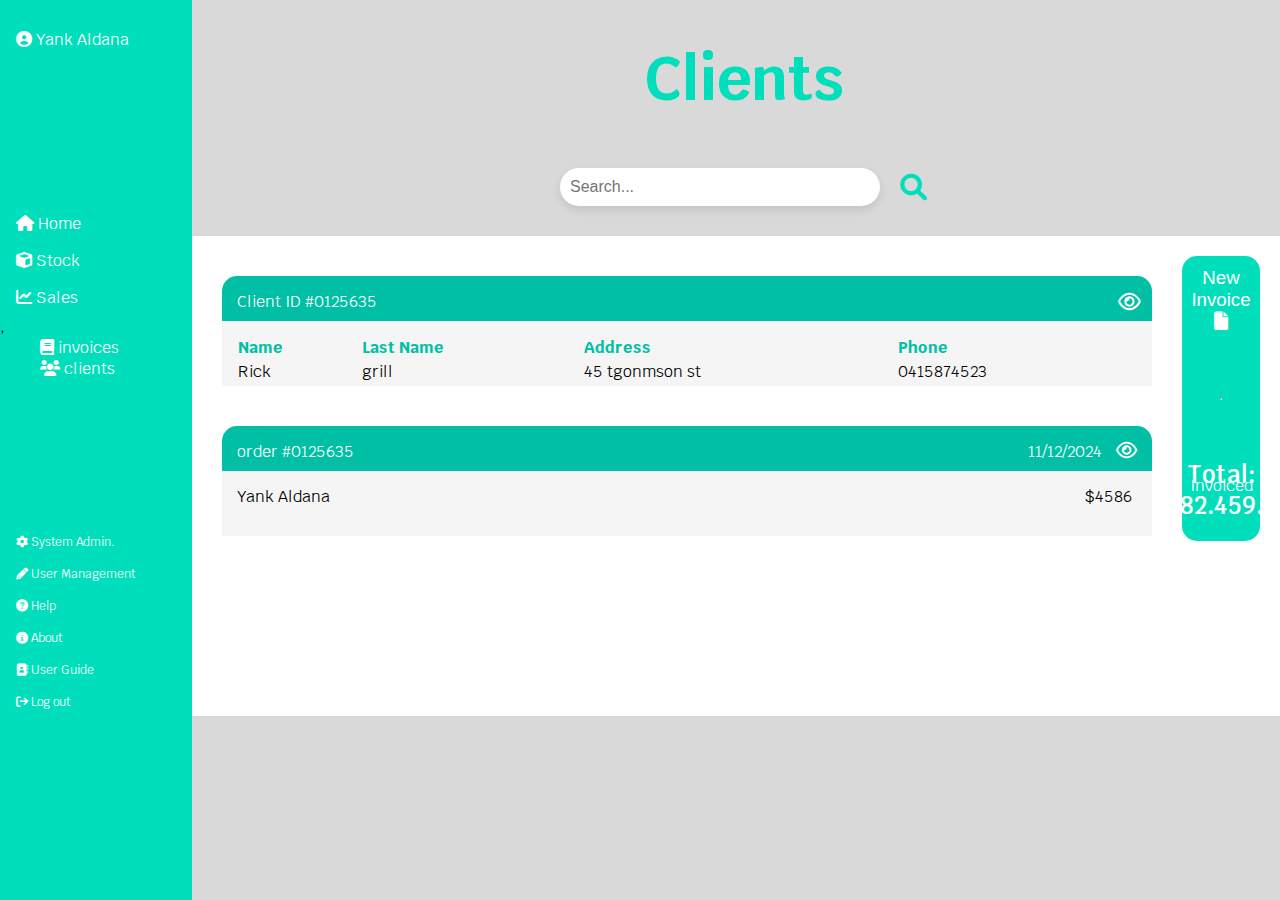
==== clients.html @ e85552f4 "Resuelto conflicto de merge" ====
<!DOCTYPE html>
<html lang="en">
<head>
    <meta charset="UTF-8">
    <meta name="viewport" content="width=device-width, initial-scale=1.0">
    <title>Web APP</title>
    <link rel="stylesheet" href="CSS/style.css">

    
    <link rel="stylesheet" href="https://cdnjs.cloudflare.com/ajax/libs/font-awesome/6.0.0-beta3/css/all.min.css">
    <link rel="preconnect" href="https://fonts.googleapis.com">
<link rel="preconnect" href="https://fonts.gstatic.com" crossorigin>
<link href="https://fonts.googleapis.com/css2?family=Krub:ital,wght@0,200;0,300;0,400;0,500;0,600;0,700;1,200;1,300;1,400;1,500;1,600;1,700&display=swap" rel="stylesheet">


</head>
<body>

    <!--lateral menu-->
   
        <ul class="menu">
            <li><img src="" alt=""><a class="itens" id="nameUser"> <span class="fa fa-user-circle"></span> Yank Aldana</a></li>
            <br>
            <br>
            <br>
            <br><br>
            <br>
            <br>
            <li><a class="itens" href="#"><span class="fa fa-home"></span> Home</a></li>
            <li><a class="itens" href="#"><span class="fa fa-cube"></span> Stock</a></li>
            <li><a class="itens" href="#"><span class="fa fa-line-chart"></span> Sales</a>,
                <ul>
                    <li><a class="itensseconlevel" href="#"><span class="fa fa-book"></span> invoices</a></li>
                    <li><a class="itensseconlevel" href="#"><span class="fa fa-users"></span> clients</a></li>
                </ul>
            </li>
            
            <br>
            <br>
            <br>
            <br>
            <br><br>
            <br>
            <li><a class="itensbutton" href="#"><span class="fa fa-cog"></span> System Admin.</a></li>
            <li><a class="itensbutton" href="#"><span class="fa fa-pencil"></span> User Management</a></li>
            <li><a class="itensbutton" href="#"><span class="fa fa-question-circle"></span> Help</a></li>
            <li><a class="itensbutton" href="#"> <span class="fa fa-info-circle"></span> About</a></li>
            <li><a class="itensbutton" href="#"><span class="fa fa-address-book"></span> User Guide</a></li>
            <li><a class="itensbutton" href="#"><span class="fa fa-sign-out"></span> Log out</a></li>
        </ul>
    
        <section>
            <h3 class="titlepage">Clients</h3>
            
            <div class="searchbar">
                <div class="intosearch">
                <input type="text" id="searchInput" placeholder="Search...">
                <span class="fa fa-search"></span>
                </div>
            </div>
        </section>

    <section class="whitepart">

        <div class="continvoice"> 

            <div class="columnA"> 

                <div class="listinvoice">

                    <div class="itemslist">
                        <div class="topside">
                            <span>Client ID #0125635</span>              
                            <button id="showmodal" class="fa fa-eye"></button>
                        </div>
                        <div class="buttonside">
                            <table class="tableitens">
                                <thead>
                                    <tr>
                                        <th>Name</th>
                                        <th>Last Name</th>
                                        <th>Address</th>
                                        <th>Phone</th>
                                    </tr>
                                </thead>
                                <tbody>
                                    <tr>
                                        <td>Rick</td>
                                        <td>grill</td>
                                        <td>45 tgonmson st</td>
                                        <td>0415874523</td>
                                    </tr>
                                </tbody>
                            </table>
                        </div>
                    </div>

                    <dialog id="modal">
                        <div class="popup-header">
                            <span class="save">Save</span>
                            <span class="edit">Edit</span>
                            <span class="close-btn" id="closemodal">&times;</span>
                        </div>
                        <div class="popup-content">

                            <div class="topside">
                                <span class="invoicedate">Client Since: 11/12/2024</span>
                            </div>
                            <div>
                                <p class="CI">Customer Information</p>

                                <table class="tableCI">
                                    <tr>
                                      <td class="hedertableCI">Name:</td>
                                      <td class="hedertableCI" >Address:</td>
                                      <td class="hedertableCI" >Client ID:</td>
                                    </tr>
                                    <tr>
                                      <td>Barto</td>
                                      <td>333 Elizabeth St</td>
                                      <td>1253</td>
                                    </tr>
                                    <tr>
                                        <td class="hedertableCI" >Last Name:</td>
                                        <td class="hedertableCI" >Phone:</td>
                                    </tr>
                                      <tr>
                                        <td>smith</td>
                                        <td>+61 458 256 257</td>
                                      </tr>
                                  </table>                                  
                            </div>
                            <hr>
                            <div>
                               <p class="CI">Invoices</p>
                                    <table class="tableitens">
                                        <thead>
                                            <tr>
                                                <th>Invoice</th>
                                                <th>Date</th>
                                            </tr>
                                        </thead>
                                        <tbody>
                                            <tr>
                                                <td>00011</td>
                                                <td>15/06/2021</td>
                                            </tr>
                                        </tbody>
                                    </table>
                            </div>
                    </dialog>

                    <div class="itemslist">
                        <div class="topside">
                            <span>order #0125635</span>
                            <span class="invoicedate">11/12/2024</span>
                            <span class="fa fa-eye"></span>
                        </div>
                        <div class="buttonside">
                            <span>Yank Aldana</span>
                            <span class="invoiceprice">$4586</span>
                        </div>
                    </div>

                                                            

                </div>

            </div> 


            <div class="columnB"> 

                <button id="showmodalnewinvoice">New Invoice <span class="fa fa-file"></span></button>
             

                <dialog id="modalnewinvoice">
                    <div class="popup-header">
                        <span class="save">Save</span>
                        <span class="close-btn" id="closemodalnewinvoice">&times;</span>
                    </div>

                    <div class="popup-content">
                        <form id="invoiceForm">
                            <div class="topsidenewin">
                                <label for="orderNumber">Order #</label>
                                <input type="text" id="orderNumber" name="orderNumber" required>
                                <label for="invoiceDate">Fecha</label>
                                <input type="date" id="invoiceDate" name="invoiceDate" required>
                            </div>
                            <div>
                                <p class="CI">Información del Cliente</p>
                                <table class="tableCI">
                                    <tr>
                                        <td class="hedertableCI">Nombre:</td>
                                        <td class="hedertableCI">Dirección:</td>
                                        <td class="hedertableCI">ID Cliente:</td>
                                    </tr>
                                    <tr>
                                        <td><input type="text" name="clientName" required></td>
                                        <td><input type="text" name="clientAddress" required></td>
                                        <td><input type="text" name="clientId" required></td>
                                    </tr>
                                    <tr>
                                        <td class="hedertableCI">Apellido:</td>
                                        <td class="hedertableCI">Teléfono:</td>
                                    </tr>
                                    <tr>
                                        <td><input type="text" name="clientLastName" required></td>
                                        <td><input type="tel" name="clientPhone" required></td>
                                    </tr>
                                </table>
                            </div>
                            <hr>
                            <div>
                                <p class="CI">Items</p>
                                <div id="itemsContainer">
                                    <table class="tableitensnewinvoice">
                                        <thead>
                                            <tr>
                                                <th><label for="itemId">ID</label></th>
                                                <th><label for="itemName">Nombre</label></th>
                                                <th><label for="units">Unidades</label></th>
                                                <th><label for="unitPrice">V/U</label></th>
                                                <th><label for="totalPrice">V/T</label></th>
                                                <th></th>
                                            </tr>
                                        </thead>
                                        <tbody>
                                            <tr>
                                                <td><input type="text" class="itemId" name="itemId[]" required></td>
                                                <td><input type="text" class="itemName" name="itemName[]" required></td>
                                                <td><input type="number" class="units" name="units[]" required></td>
                                                <td><input type="number" class="unitPrice" name="unitPrice[]" required></td>
                                                <td><input type="number" class="totalPrice" name="totalPrice[]" required readonly></td>
                                                <td><button type="button" class="deleteItemButton">Delete</button></td>
                                            </tr>
                                        </tbody>
                                    </table>
                                </div>
                                <button type="button" id="addItemButton" class="save">Agregar Artículo</button>
                            </div>
                            <hr>
                            <div class="inftotal">
                                <p><span class="subtotal">Sub total: </span>$<span id="subtotal">0</span></p>
                                <p><span class="subtotal">TAX: </span>$<span id="tax">0</span></p>
                                <p><span class="subtotal">Total: </span>$<span id="total">0</span></p>
                            </div>
                            <button type="submit" class="save">Save</button>
                        </form>
                    </div>
                </dialog>
                <hr>
                <span class="titletotal">Invoiced</span>
                <span class="buttontotal">Total: <span class="totalinvoice">$582.459.65</span></span>

            </div>  
        </div>


        
               
    </section>

    <script src="scriptmodal.js"></script>

</body>
</html>
---- CSS/style.css ----
body {
    background: #D9D9D9;
    margin: 0;
    font-family: "krub", sans-serif;
  }

  p h1 h2 h3 h4 h5 h6 span i a{
    font-family: "Krub", sans-serif;   
}

  
.menu{
    font-family: "Krub", sans-serif;
    list-style-type: none;
    margin: 0;
    padding: 0;
    width: 15%;
    background-color: #00DEBB;
    position: fixed;
    height: 100%;
    overflow: auto;
   
  }
  .menu ul li{
    text-decoration: none;
    list-style-type: none;
  }
 
  .itens{
    display: block;
    color:  #ffff;
    padding: 8px 16px;
    text-decoration: none;
    
  }
  .itensseconlevel{
    display: block;
    color:  #ffff;
    text-decoration: none;
    list-style-type: none
  }
  .itensbutton{

    font-size: 9pt;
    margin: 0;    
    padding-top: 800px;
    position: relative;
    display: block;
    color:  #ffff;
    padding: 8px 16px;
    text-decoration: none;
    
  }
  
 .itens.active {
    background-color: #00DEBB;
    color: #0082E3;
    font-weight: 200;
  }
  .itensbutton.active {
    background-color: #00DEBB;
    color: #0082E3;
    font-weight: 200;
  }
  
 .itens:hover:not(.active) {
    
    color: #0082E3;
  }
  .itensbutton:hover:not(.active) {
    
    color: #0082E3;
  }
  .itensseconlevel:hover{
    color: #0082E3;
  }

.date{
    margin: 70px 0px 5px;
    position: static;
    font-weight: bold;
}

.heder1{
    position: static;
    margin: 5px 0 30px;
}


section{
    margin-left:15%;
    padding: 0px 0px 30px 15px;
    overflow: auto;
}

#album-rotator {
    width: 100%;
    float: left;
    white-space: nowrap;
    overflow: hidden;
    position: relative;
    word-break: keep-all;
    padding: 5px 0px ;
}
#album-rotator-holder {
    position: relative;
    user-select: none;
    will-change: transform;
    /* transition: all 0.01s ease-out; */
    /* transition: all 0.01s linear; */
}

#album-rotator:after {
    content: '';
    position: absolute;
    top: 0;
    left: 0;
    width: 100%;
    height: 100%;
    pointer-events: none;
   
}
.album-item {
    word-break: keep-all;
    background: #00DEBB;
    position: relative;
    width:450px;
    -webkit-user-drag: none;
    height: 200px;
    user-select: none;
    border-radius: 10px;
    white-space: nowrap;
    overflow: hidden;
    display: inline-block;
    margin: 0 1rem 0 0;
    transition: all 0.2s ease-out;
    transform: scale(1);
}

.album-item:hover {
    transform: scale(1.02);
}
.album-details {
    position: absolute;
    top: 0;
    left: 0;
    width: 100%;
    padding: 1rem;
    white-space: initial;
    float: left;
    box-sizing: border-box;
    color: white;
    height: 100%;
    z-index: 99;
}
.title {
    font-weight: bold;
    font-size: 25pt;
    display: inline-block;
    width: 100%;
    margin-bottom: 20px;
}
.summary {
    display: block;
    font-weight: lighter;
    font-size: 10pt;
}

.fa.fa-plus{
    font-weight: bold;
    font-size: 20pt;
    position: relative;
    top: 20%;
    display: block;
    text-align: right;
    cursor: pointer;
}



h1 {
    font-size: 2.5rem;
    color: white;
    margin: 0;
    font-weight: 600;
    text-shadow: 0 2px 10px rgba(0,0,0,0.2);
}

/* my style  */
section.whitepart{
    position: relative;
    min-height: 480px; /* Ocupa al menos toda la altura de la pantalla */ 
    box-sizing: border-box; /* Incluye padding y border en el cálculo de la altura */ 
    padding: 20px; /* Espacio interno opcional */ 
    overflow: auto; /* Evita el desbordamiento */ 
    background-color: white; /* Color de fondo, opcional */ 
}

.buttonsHome{
    width: 100%;
    display: flex;
    justify-content: center;
    gap: 5%;
}

.siglebuttonhome{
    color: white;
    display: inline-block;
    width: 300px;
    height: auto;
    text-align: center;
    padding: 10px;
    background-color: #00DEBB;
    border-radius: 10px;
    cursor: pointer;
    text-decoration: none;
    transform: scale(1);
    margin: 5px;
}
.siglebuttonhome:hover{
    transform: scale(1.03);
}
.siglebuttonhome .fa {
    font-size: 50px;
}
.siglebuttonhome h3{
    margin: 5px;
    font-size: 30pt;
}
/* styles for stock */

.titlepage{
    text-align: center;
    color: #00DEBB;
    font-weight: 900;
    font-size: 45pt;
    margin-top: 40px;
    margin-bottom: 50px;
}

.searchbar{
    display: block;
  text-align: center;
}
.intosearch{
    display: flex;
    justify-content: center;
    align-items: center;
    gap: 20px;
}
.searchbar input{

width: 300px;
padding: 10px;
border: none;
border-radius: 20px;
box-shadow: 0 4px 8px rgba(0, 0, 0, 0.1);
font-size: 16px;
outline: none;
}

.searchbar .fa.fa-search{
color: #00DEBB;
font-size: 20pt;
padding: auto;
}
.listproduts{
    display: flex;
   justify-content: center;
}

.product-container { 
    display: flex; 
    align-items: center; 
    background-color: #f5f5f5; 
    border-radius: 10px; 
    padding: 10px; 
    margin-top: 20px;
    width: 80%; 
    box-shadow: 0 4px 8px rgba(0, 0, 0, 0.1); 
} 
.product-image { 
    width: 150px; 
    margin-right: 20px; 
} 
.product-details { 
    flex-grow: 1; 
} 
.product-title { 
    font-size: 18px; 
    font-weight: bold; 
    margin-bottom: 10px; 
} 
.product-description { 
    font-size: 14px; 
    color: #777; 
    margin-bottom: 20px; 
} 
.product-info { 
    display: flex; 
    justify-content: space-between; 
    align-items: center; 
    padding: 10px;
} 
.product-info span { 
    font-size: 16px; 
    color: #00bfa5; 
} 
.arrow-icon { 
    font-size: 24px; color: #00bfa5; }

#content {
        padding: 0;
        flex-grow: 1;
}

/* style invoice*/ 
.listinvoice{
    display: flex; 
    flex-direction: column; 
    justify-content: center;
}
.itemslist{
    margin: 10px auto; /* Para centrar horizontalmente también */ 
    padding: 10px;
}

@media (max-width: 768px) {
    .listinvoice { 
        height: auto; /* Para que no ocupe toda la pantalla en dispositivos pequeños */ 
        padding: 10px; /* Para añadir algo de espacio alrededor */ 
    } 
    .itemslist { 
        width: 100%; /* Para que ocupen todo el ancho disponible en dispositivos pequeños */ 
        margin: 10px 0; /* Ajuste del margen */ 
    } 
} 
@media (max-width: 480px) { 
    .itemslist { 
        padding: 10px; /* Ajuste del padding en dispositivos muy pequeños */ }
}
.topside{
    display: flex;
    position: relative;
    border-radius: 15px 15px 0px 0px;
    width: 900px;
    height: 15px;
    padding: 15px;
    margin: 0px;
    background-color: #00bfa5;
    color: #ffffff;
}
.buttonside{
    display: flex;
    position: relative;
    width: 900px;
    height: 35px;
    padding: 15px;
    margin: 0px;
    background-color: #F5F5F5;
    color: black;
}
.invoicedate {
    position: absolute;
    right: 50px;
}
.itemslist .fa.fa-eye{
    position: absolute;
    right: 15px;
    font-size: 14pt;
    cursor: pointer;
    font-weight: normal;
    
}

#showmodal{ 
    position: absolute;
    right: 5px;
    font-size: 14pt;
    background-color: transparent; 
    color: white; /* Color del icono */ 
    border: none; /* Sin borde */ 
    font-size: 20px; /* Tamaño del icono */ 
    border-radius: 5px; /* Bordes redondeados */
    cursor: pointer; /* Cambia el cursor al pasar sobre el botón */ 
    transition: background-color 0.3s; /* Transición suave para el cambio de color de fondo */ 
} 
#showmodal:hover { 
    color: black /* Fondo azul oscuro al pasar el cursor */
}
.invoiceprice{
    position: absolute;
    right: 20px;
}
.itemslist .fa.fa-eye:hover{
    color: #000000;
}

/* Stayls for section two coumns*/ 

.continvoice { 
    position: relative;
    display: grid; 
    grid-template-columns: 1fr 1fr; /* Dos columnas de igual tamaño */ 
    gap: 20px; /* space betwen colum */
    height: 100%;
    
}
.columnB {
    position: relative;
    background-color: #00DEBB; 
    display: flex;
    align-items: center;
    justify-content: center;
    margin-bottom: 15px;
    border-radius: 15px;
}
.columnA{
    
}
.buttontotal{
    position: absolute;
    bottom: 20px;
    color: #ffffff;
    font-weight: 600;
    font-size: 18pt;
    text-align: center;
}
.titletotal{
    position: absolute;
    bottom: 45px;
    color: #ffffff;
    border: 22px;
    border-color: #ffffff;
}






/* Stayls for Emergent windows*/ 
.topsidenewin{
    display: flex;
    position: relative;
    border-radius: 15px 15px 0px 0px;
    width: 97%;
    height: 15px;
    padding: 15px;
    margin: 0px;
    background-color: #00bfa5;
    color: #ffffff;
}

#modal {
    border: none;
    border-radius: 10px;
    padding: 20px;
    background-color: #ffffff;
  
}
#modal::backdrop{
    background-color: rgba(0, 0, 0, .55);
}

.popup-header {
    display: flex;
    justify-content: flex-end;
}

.close-btn {
    cursor: pointer;
    font-size: 35px;
    color: red;
    font-weight: bolder;
}
.save{
    background-color: #00bfa5;
    color: #ffffff;
    margin: 5px 5px;
    padding: 3px 8px;
    cursor: pointer;
    border-radius: 5px;
}
.edit{
    background-color: #0082E3;
    color: #ffffff;
    margin: 5px 5px;
    padding: 5px 8px;
    cursor: pointer;
    border-radius: 5px;
}
.edit:hover{
    background-color: #043f6b;
}
.save:hover{
    background-color: #007263;
}

table {
    width: 100%;
    border-collapse: collapse;
    border: none;
}

table, th, td {
    border: none;
}
.tableitens{
   
}
.tableitens th, td {
text-align: left;
}

.tableitens th {
    background-color: transparent;
    color: #00bfa5;

}

.CI { 
    font-size: 1em; 
    font-weight: bold; 
    margin-top: 8px;
    color: #00bfa5;
}
.tableCI { 
    width: 100%; 
    margin-top: 0px; 
    border-collapse: collapse; 
    border: none;
}
.tableCI td, th { 
    padding-bottom: 2px; 
} 
.hedertableCI { 
    font-weight: bold; 
    color: #00bfa5;
}
.inftotal{
    margin: 5px;
    position: relative;
    right: 5px;
    text-align: right;
}
.inftotal p{
    margin: 0;
}

.inftotal p .subtotal{
    color: #00bfa5;
    font-weight: bold;
}
#showmodalnewinvoice{
   
    position: absolute;
    width: 100%;
    background-color: transparent;
    border: none;
    color: #ffffff;
    font-size: 14pt;
    text-align: center;
    top: 10px;
    outline: none;
    cursor: pointer;

}
#showmodalnewinvoice:hover{
    color: #000000;
    font-size: 16pt;
}



#modalnewinvoice {
    border: none;
    border-radius: 10px;
    padding: 20px;
    background-color: #ffffff;
  
}
#modalnewinvoice::backdrop{
    background-color: rgba(0, 0, 0, .55);
}


/* Stayls from new invoice*/ 

#invoiceForm input{
    outline: none;
    background: #d7dee2;
    border: none;
    border-radius: 15px;
    width: auto;
    margin: 0px 10px 0px 0px;
}
input#orderNumber{
    margin: 2px 15px;
    width: 150px;
    height: 15px;
    padding: 3px;
        
}
input#invoiceDate{
    margin: 2px 15px;
    width: 150px;
    height: 15px;
    padding: 3px;
}
#addItemButton{
    outline: none;
    border: none;
    margin-top: 15px;
}
.deleteItemButton{
    background-color: transparent;
    border: none;
    color: #e44343;
    font-weight: 300;
    font-size: 10pt;
}
.deleteItemButton:hover{
    font-weight: bold;
    cursor: pointer;
}
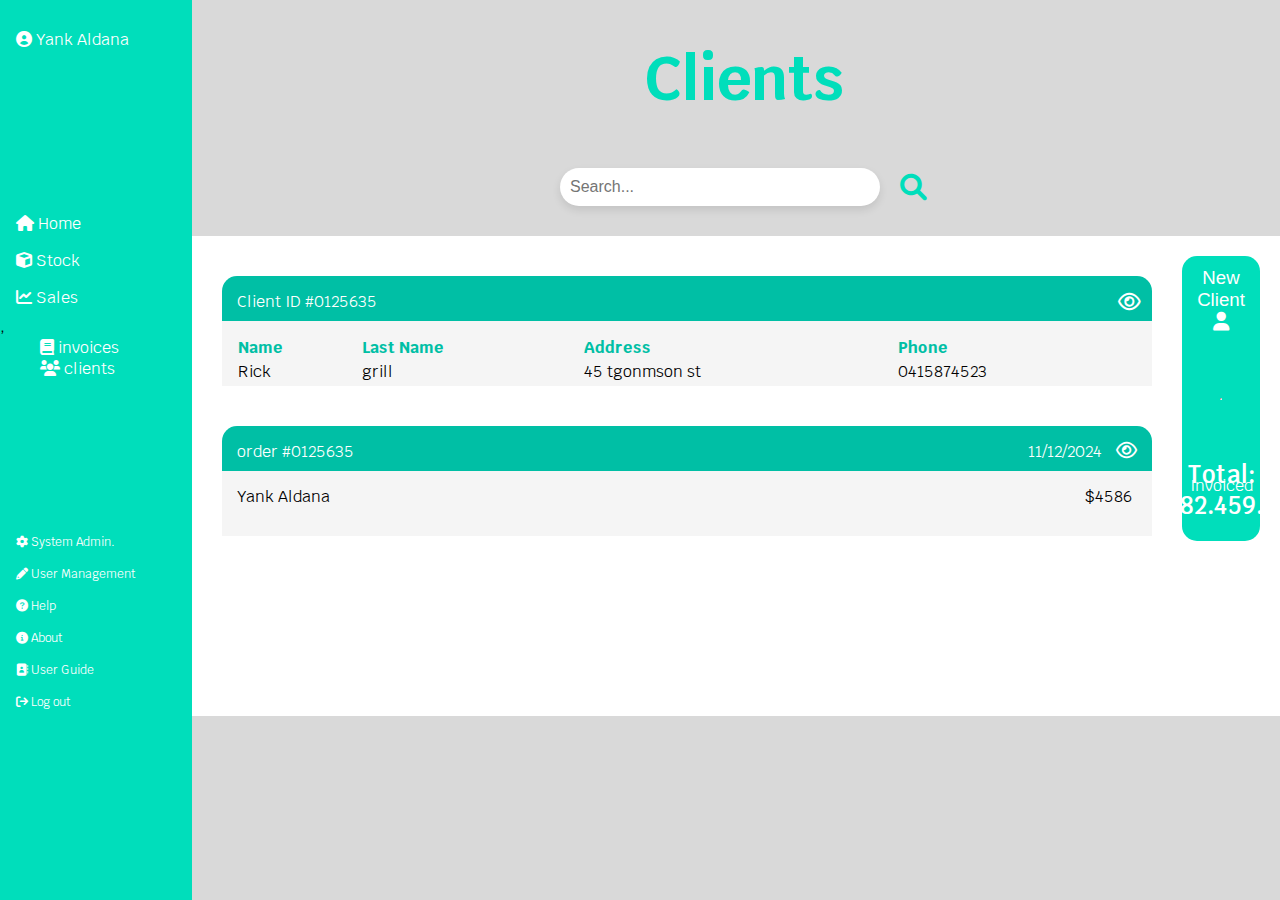
==== commit 5f54b9ff: "listo todo" ====
--- a/clients.html
+++ b/clients.html
@@ -171,13 +171,13 @@
 
             <div class="columnB"> 
 
-                <button id="showmodalnewinvoice">New Invoice <span class="fa fa-file"></span></button>
+                <button id="showmodalclient">New Client <span class="fa fa-user"></span></button>
              
 
-                <dialog id="modalnewinvoice">
+                <dialog id="modalclient">
                     <div class="popup-header">
                         <span class="save">Save</span>
-                        <span class="close-btn" id="closemodalnewinvoice">&times;</span>
+                        <span class="close-btn" id="closemodalclient">&times;</span>
                     </div>
 
                     <div class="popup-content">
@@ -216,37 +216,23 @@
                                 <p class="CI">Items</p>
                                 <div id="itemsContainer">
                                     <table class="tableitensnewinvoice">
-                                        <thead>
-                                            <tr>
-                                                <th><label for="itemId">ID</label></th>
-                                                <th><label for="itemName">Nombre</label></th>
-                                                <th><label for="units">Unidades</label></th>
-                                                <th><label for="unitPrice">V/U</label></th>
-                                                <th><label for="totalPrice">V/T</label></th>
-                                                <th></th>
-                                            </tr>
-                                        </thead>
-                                        <tbody>
-                                            <tr>
-                                                <td><input type="text" class="itemId" name="itemId[]" required></td>
-                                                <td><input type="text" class="itemName" name="itemName[]" required></td>
-                                                <td><input type="number" class="units" name="units[]" required></td>
-                                                <td><input type="number" class="unitPrice" name="unitPrice[]" required></td>
-                                                <td><input type="number" class="totalPrice" name="totalPrice[]" required readonly></td>
-                                                <td><button type="button" class="deleteItemButton">Delete</button></td>
-                                            </tr>
-                                        </tbody>
+                                        <table class="tableitens">
+                                            <thead>
+                                                <tr>
+                                                    <th>Invoice</th>
+                                                    <th>Date</th>
+                                                </tr>
+                                            </thead>
+                                            <tbody>
+                                                <tr>
+                                                    <td>00011</td>
+                                                    <td>15/06/2021</td>
+                                                </tr>
+                                            </tbody>
+                                        </table>
                                     </table>
-                                </div>
-                                <button type="button" id="addItemButton" class="save">Agregar Artículo</button>
-                            </div>
                             <hr>
-                            <div class="inftotal">
-                                <p><span class="subtotal">Sub total: </span>$<span id="subtotal">0</span></p>
-                                <p><span class="subtotal">TAX: </span>$<span id="tax">0</span></p>
-                                <p><span class="subtotal">Total: </span>$<span id="total">0</span></p>
-                            </div>
-                            <button type="submit" class="save">Save</button>
+                            
                         </form>
                     </div>
                 </dialog>
--- a/CSS/style.css
+++ b/CSS/style.css
@@ -570,6 +570,24 @@
     color: #000000;
     font-size: 16pt;
 }
+#showmodalclient{
+   
+    position: absolute;
+    width: 100%;
+    background-color: transparent;
+    border: none;
+    color: #ffffff;
+    font-size: 14pt;
+    text-align: center;
+    top: 10px;
+    outline: none;
+    cursor: pointer;
+
+}
+#showmodalclient:hover{
+    color: #000000;
+    font-size: 16pt;
+}
 
 
 
@@ -580,10 +598,19 @@
     background-color: #ffffff;
   
 }
+#modalclient {
+    border: none;
+    border-radius: 10px;
+    padding: 20px;
+    background-color: #ffffff;
+  
+}
 #modalnewinvoice::backdrop{
     background-color: rgba(0, 0, 0, .55);
 }
-
+#modalclient::backdrop{
+    background-color: rgba(0, 0, 0, .55);
+}
 
 /* Stayls from new invoice*/ 
 
